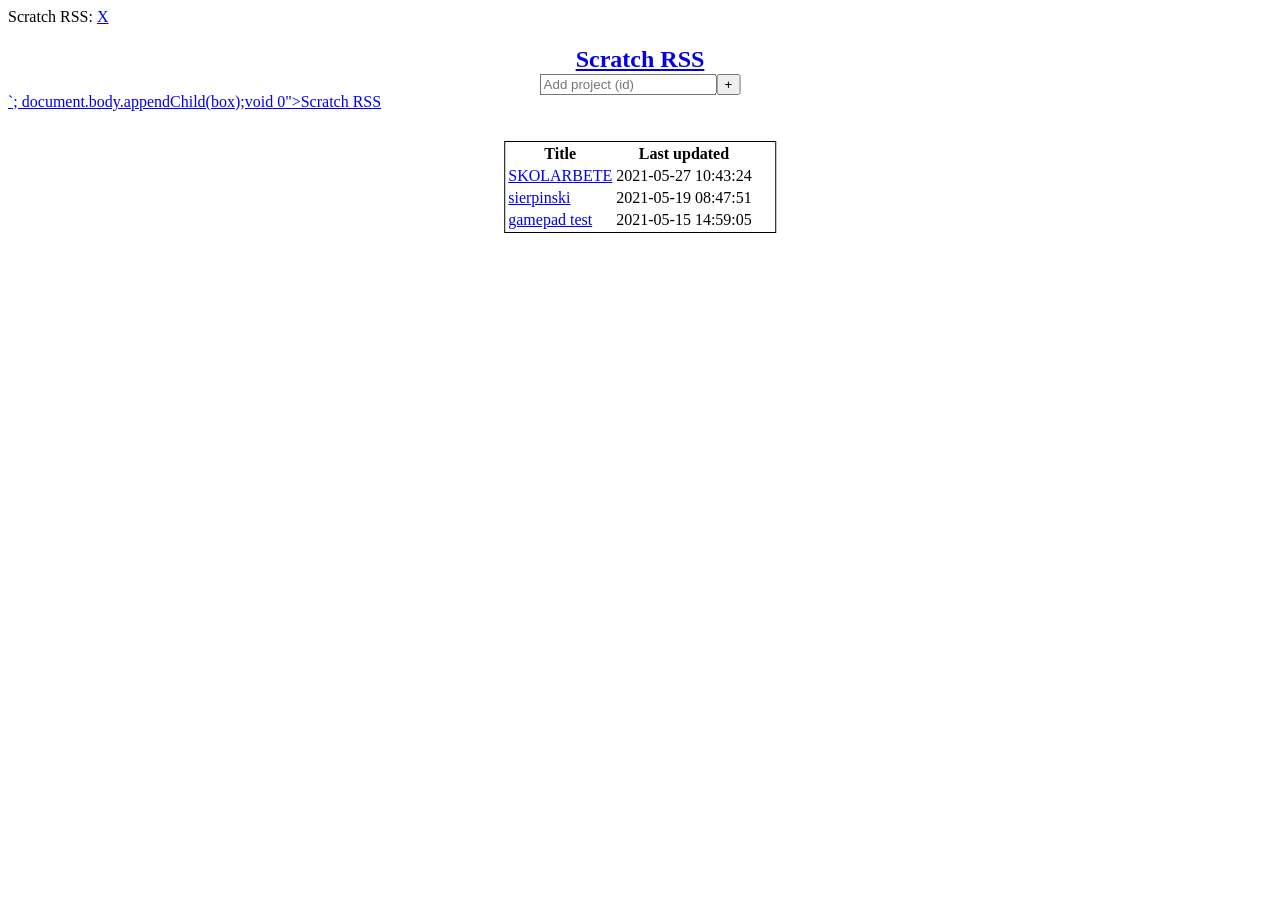
==== index.html @ 5e60d4b4 "Create index.html" ====
<html>
  Scratch RSS: <a  href="javascript:box = document.createElement('div'); box.style = ` height: 50%; width: 50%; top: 25%; left: 25%; position: fixed; border: solid 2px; background-color: white; z-index: 100; `; box.innerHTML = `<button style="left: 75%; position: fixed; transform: translateX(-100%); margin-top: 2px;" onclick="this.parentNode.remove()">X</button><div style="position: fixed;transform: translateX(-50%);left: 50%;/*! top: 50%; */margin-top: 3em;"><input placeholder="Add project (id)"><button>+</button></div> <center style=""><h2>Scratch RSS</h2></center><table style="margin-top: 3em;border: 1px solid black;position: fixed;left: 50%;transform: translateX(-50%);"> <style>table img{height: 1em;}</style>     <tbody style=""><tr>       <th>Title</th>       <th>Last updated</th>       <th></th>            </tr>       <tr>       <td><a href="/labbet/2693158">SKOLARBETE</a></td>       <td class="updated">2021-05-27 10:43:24</td>       <td> <img onclick="deleteFile(&quot;2693158&quot;)" class="trashcan" src="http://selma.friskola.nu/images/trashcan.png">       </td>     </tr>       <tr>       <td><a href="/labbet/89885965">sierpinski</a></td>       <td class="updated">2021-05-19 08:47:51</td>        <td> <img onclick="deleteFile(&quot;89885965&quot;)" class="trashcan" src="http://selma.friskola.nu/images/trashcan.png">       </td>     </tr>       <tr>       <td><a href="/labbet/36885973">gamepad test</a></td>       <td class="updated">2021-05-15 14:59:05</td>       <td> <img onclick="deleteFile(&quot;36885973&quot;)" class="trashcan" src="http://selma.friskola.nu/images/trashcan.png">       </td>     </tr> </tbody></table>`; document.body.appendChild(box);void 0">Scratch RSS</a>
</html>
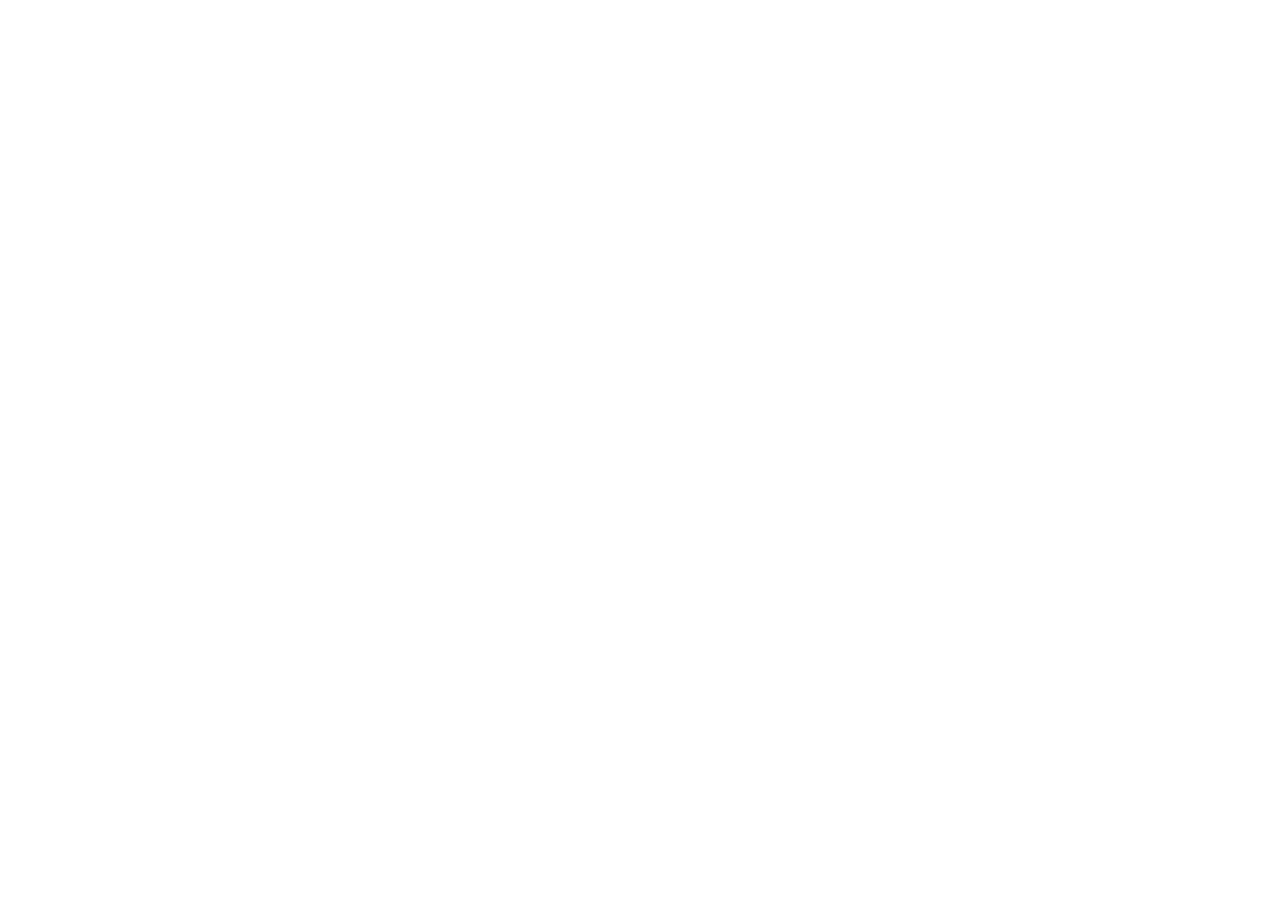
==== commit 95a64415: "Add files via upload" ====
--- a/index.html
+++ b/index.html
@@ -1,3 +1,27 @@
-<html>
-  Scratch RSS: <a  href="javascript:box = document.createElement('div'); box.style = ` height: 50%; width: 50%; top: 25%; left: 25%; position: fixed; border: solid 2px; background-color: white; z-index: 100; `; box.innerHTML = `<button style="left: 75%; position: fixed; transform: translateX(-100%); margin-top: 2px;" onclick="this.parentNode.remove()">X</button><div style="position: fixed;transform: translateX(-50%);left: 50%;/*! top: 50%; */margin-top: 3em;"><input placeholder="Add project (id)"><button>+</button></div> <center style=""><h2>Scratch RSS</h2></center><table style="margin-top: 3em;border: 1px solid black;position: fixed;left: 50%;transform: translateX(-50%);"> <style>table img{height: 1em;}</style>     <tbody style=""><tr>       <th>Title</th>       <th>Last updated</th>       <th></th>            </tr>       <tr>       <td><a href="/labbet/2693158">SKOLARBETE</a></td>       <td class="updated">2021-05-27 10:43:24</td>       <td> <img onclick="deleteFile(&quot;2693158&quot;)" class="trashcan" src="http://selma.friskola.nu/images/trashcan.png">       </td>     </tr>       <tr>       <td><a href="/labbet/89885965">sierpinski</a></td>       <td class="updated">2021-05-19 08:47:51</td>        <td> <img onclick="deleteFile(&quot;89885965&quot;)" class="trashcan" src="http://selma.friskola.nu/images/trashcan.png">       </td>     </tr>       <tr>       <td><a href="/labbet/36885973">gamepad test</a></td>       <td class="updated">2021-05-15 14:59:05</td>       <td> <img onclick="deleteFile(&quot;36885973&quot;)" class="trashcan" src="http://selma.friskola.nu/images/trashcan.png">       </td>     </tr> </tbody></table>`; document.body.appendChild(box);void 0">Scratch RSS</a>
-</html>
+<!doctype html>
+<html lang="en">
+  <head>
+    <title>&lt;model-viewer&gt; template</title>
+    <meta charset="utf-8">
+    <meta name="description" content="&lt;model-viewer&gt; template">
+    <meta name="viewport" content="width=device-width, initial-scale=1">
+    <link type="text/css" href="./styles.css" rel="stylesheet"/>
+  </head>
+  <body>
+    <!-- <model-viewer> HTML element -->
+    <model-viewer src="isak.glb" ar ar-modes="webxr scene-viewer quick-look" camera-controls tone-mapping="neutral" poster="poster.webp" shadow-intensity="1">
+      <div class="progress-bar hide" slot="progress-bar">
+          <div class="update-bar"></div>
+      </div>
+      <button slot="ar-button" id="ar-button">
+          View in your space
+      </button>
+      <div id="ar-prompt">
+          <img src="ar_hand_prompt.png">
+      </div>
+    </model-viewer>  
+    <script src="script.js"></script>
+    <!-- Loads <model-viewer> for browsers: -->
+    <script type="module" src="https://ajax.googleapis.com/ajax/libs/model-viewer/4.0.0/model-viewer.min.js"></script>
+  </body>
+</html>
--- a/styles.css
+++ b/styles.css
@@ -0,0 +1,109 @@
+:not(:defined) > * {
+  display: none;
+}
+
+html {
+  height: 100%;
+}
+
+body {
+  margin: 0;
+  padding: 0;
+  width: 100%;
+  height: 100%;
+}
+
+model-viewer {
+  width: 100%;
+  height: 90%;
+  background-color: #ffffff;
+}
+
+
+.progress-bar {
+  display: block;
+  width: 33%;
+  height: 10%;
+  max-height: 2%;
+  position: absolute;
+  left: 50%;
+  top: 50%;
+  transform: translate3d(-50%, -50%, 0);
+  border-radius: 25px;
+  box-shadow: 0px 3px 10px 3px rgba(0, 0, 0, 0.5), 0px 0px 5px 1px rgba(0, 0, 0, 0.6);
+  border: 1px solid rgba(255, 255, 255, 0.9);
+  background-color: rgba(0, 0, 0, 0.5);
+}
+
+.progress-bar.hide {
+  visibility: hidden;
+  transition: visibility 0.3s;
+}
+
+.update-bar {
+  background-color: rgba(255, 255, 255, 0.9);
+  width: 0%;
+  height: 100%;
+  border-radius: 25px;
+  float: left;
+  transition: width 0.3s;
+}
+
+#ar-button {
+  background-image: url(ar_icon.png);
+  background-repeat: no-repeat;
+  background-size: 20px 20px;
+  background-position: 12px 50%;
+  background-color: #fff;
+  position: absolute;
+  left: 50%;
+  transform: translateX(-50%);
+  white-space: nowrap;
+  bottom: 16px;
+  padding: 0px 16px 0px 40px;
+  font-family: Roboto Regular, Helvetica Neue, sans-serif;
+  font-size: 14px;
+  color:#4285f4;
+  height: 36px;
+  line-height: 36px;
+  border-radius: 18px;
+  border: 1px solid #DADCE0;
+}
+
+#ar-button:active {
+  background-color: #E8EAED;
+}
+
+#ar-button:focus {
+  outline: none;
+}
+
+#ar-button:focus-visible {
+  outline: 1px solid #4285f4;
+}
+
+@keyframes circle {
+  from { transform: translateX(-50%) rotate(0deg) translateX(50px) rotate(0deg); }
+  to   { transform: translateX(-50%) rotate(360deg) translateX(50px) rotate(-360deg); }
+}
+
+@keyframes elongate {
+  from { transform: translateX(100px); }
+  to   { transform: translateX(-100px); }
+}
+
+model-viewer > #ar-prompt {
+  position: absolute;
+  left: 50%;
+  bottom: 60px;
+  animation: elongate 2s infinite ease-in-out alternate;
+  display: none;
+}
+
+model-viewer[ar-status="session-started"] > #ar-prompt {
+  display: block;
+}
+
+model-viewer > #ar-prompt > img {
+  animation: circle 4s linear infinite;
+}
